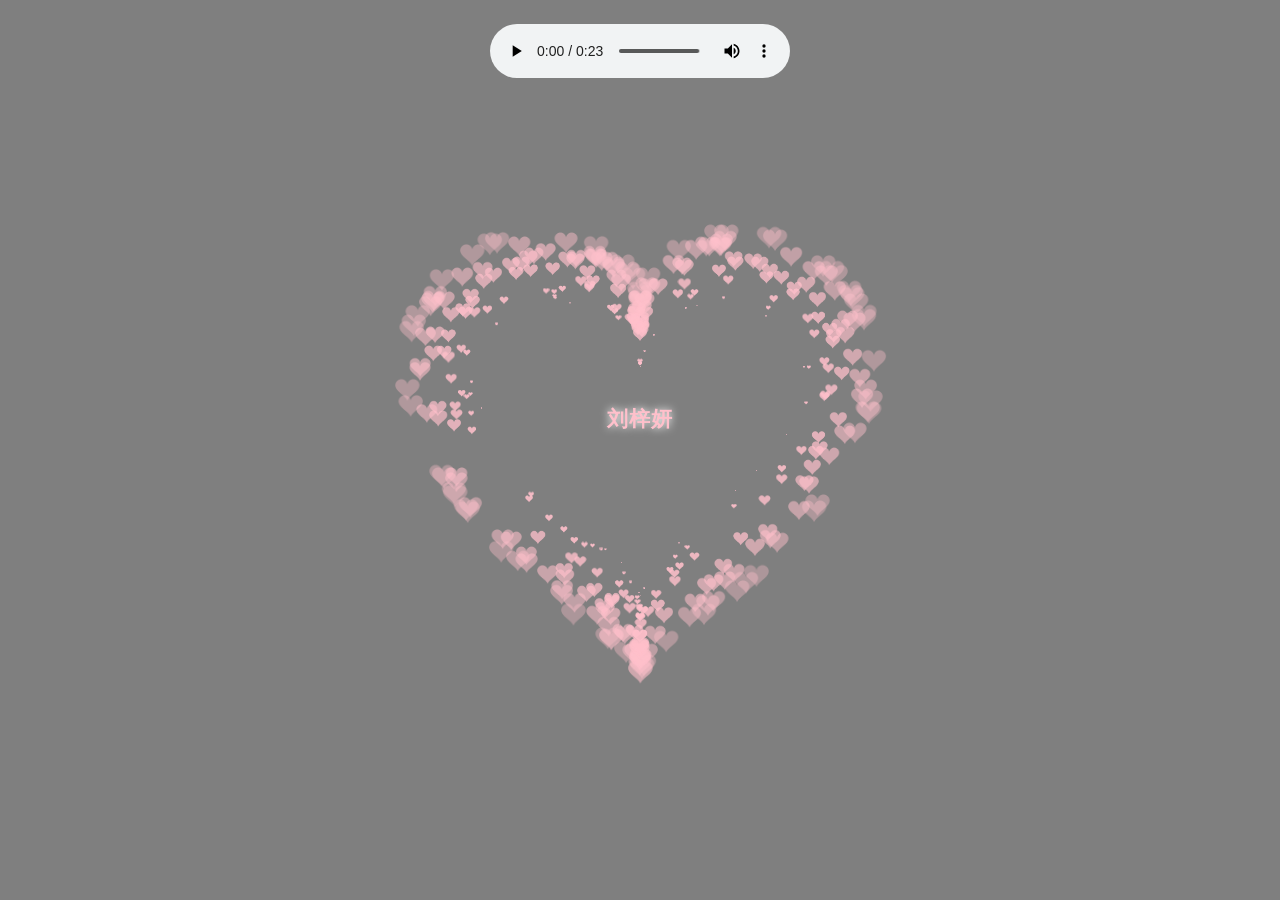
==== love1/love1.html @ 7b6511c5 "love1" ====
<!DOCTYPE html>
<html lang="zh-CN">

<head>
    <meta charset="UTF-8">
    <meta http-equiv="X-UA-Compatible" content="IE=edge">
    <meta name="viewport" content="width=device-width, initial-scale=1.0">
    <title>李峋爱心代码</title>
    <meta name="keywords" content="复刻李峋爱心,李峋爱心代码,李峋同款爱心代码,爱心代码,李峋爱心代码,爱心">
    <meta name="description" content="这可是李峋同款爱心代码~">
    <link rel="shortcut icon" href="http://tc.maka.plus/2022/11/17/97ffffcfe844a.png" type="image/x-icon">
    <link rel="stylesheet" href="style.css">
</head>

<body>
    <p class="love_you">刘梓妍</p>
    <audio src="love.mp3" autoplay="autoplay" loop="loop" controls="controls"></audio>
    <canvas id="lovepig"></canvas>
    <script src="script.js"></script>
    <script src="love.click.js"></script>
</body>

</html>
---- love1/style.css ----
* {
    padding: 0;
    margin: 0;
}

body {
    background: url(https://www.iculture.cc/demo/love/v2/background4.webp) no-repeat center center;
    background-size: cover;
    height: 100vh;
}

body::after {
    content: '';
    display: block;
    position: absolute;
    width: 100%;
    height: 100vh;
    -webkit-background-color: rgba(0, 0, 0, .5);
    background-color: rgba(0, 0, 0, .5);
}

audio,
.love_you {
    position: absolute;
    left: 50%;
    top: 1.5rem;
    -webkit-transform: translateX(-50%);
    transform: translateX(-50%);
    z-index: 1809185784;
}

.love_you {
    top: 45%;
    font-family: Georgia, 'Times New Roman', Times, serif;
    font-size: 1.3rem;
    font-weight: bold;
    color: #ffc0cb;
    letter-spacing: .05rem;
    -moz-animation: love-xf 1.2s alternate ease-in-out;
    -webkit-animation: love-xf 1.2s alternate ease-in-out;
    animation: love-xf 1.2s alternate ease-in-out;
    user-select: none;
    -webkit-text-shadow: 0 0 8px #fff;
    text-shadow: 0 0 8px #fff;
}

#lovepig {
    position: absolute;
    width: 100%;
    height: 100%;
    z-index: 520;
}

@keyframes love-xf {
    0% {
        opacity: 0.08;
        filter: blur(8px);
        letter-spacing: .1rem;
    }

    100% {
        opacity: 1;
        filter: blur(0);
        letter-spacing: .05rem;
    }
}
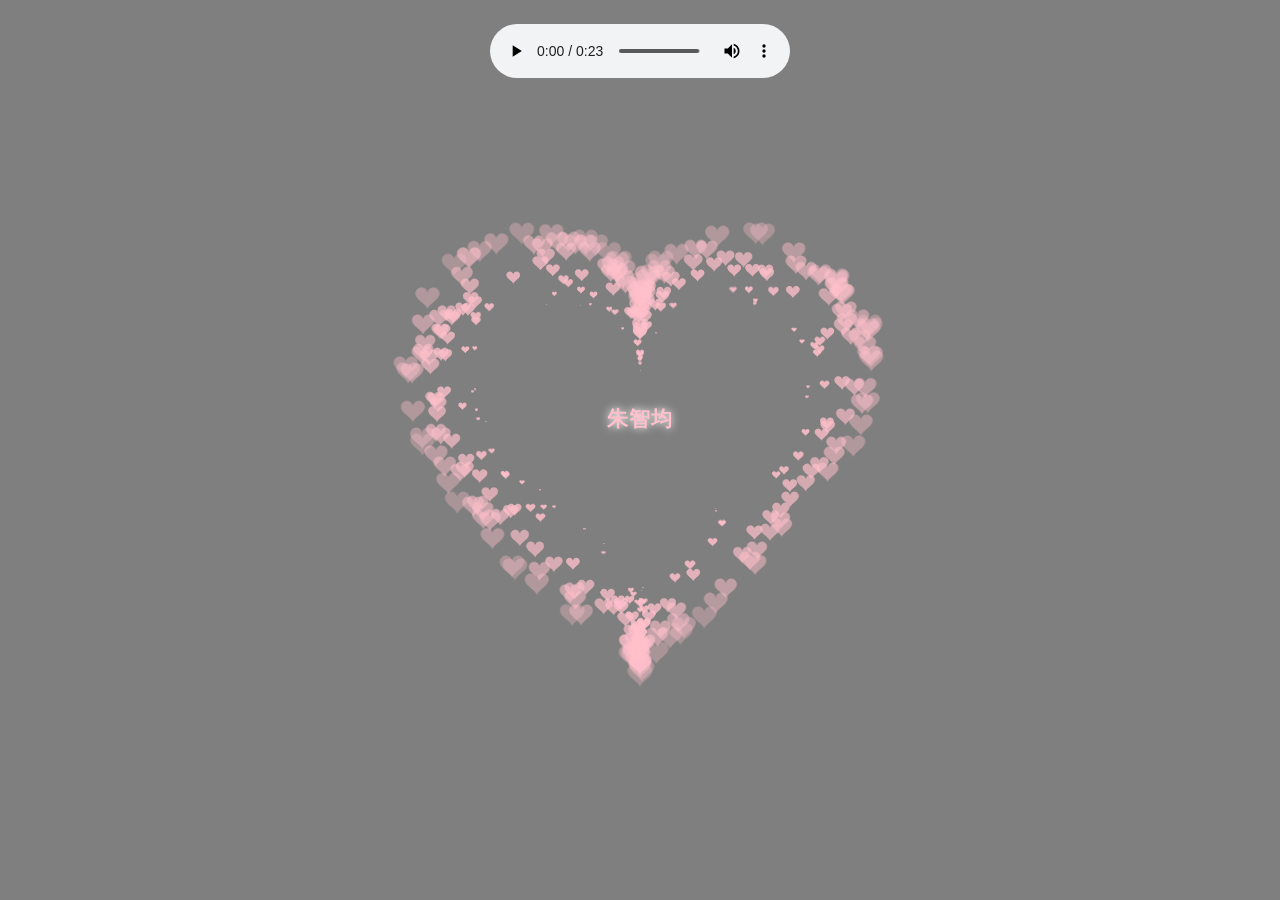
==== commit 3a93f4e7: "Update love1.html" ====
--- a/love1/love1.html
+++ b/love1/love1.html
@@ -5,7 +5,7 @@
     <meta charset="UTF-8">
     <meta http-equiv="X-UA-Compatible" content="IE=edge">
     <meta name="viewport" content="width=device-width, initial-scale=1.0">
-    <title>李峋爱心代码</title>
+    <title>爱心</title>
     <meta name="keywords" content="复刻李峋爱心,李峋爱心代码,李峋同款爱心代码,爱心代码,李峋爱心代码,爱心">
     <meta name="description" content="这可是李峋同款爱心代码~">
     <link rel="shortcut icon" href="http://tc.maka.plus/2022/11/17/97ffffcfe844a.png" type="image/x-icon">
@@ -13,11 +13,11 @@
 </head>
 
 <body>
-    <p class="love_you">刘梓妍</p>
+    <p class="love_you">朱智均</p>
     <audio src="love.mp3" autoplay="autoplay" loop="loop" controls="controls"></audio>
     <canvas id="lovepig"></canvas>
     <script src="script.js"></script>
     <script src="love.click.js"></script>
 </body>
 
-</html>+</html>
